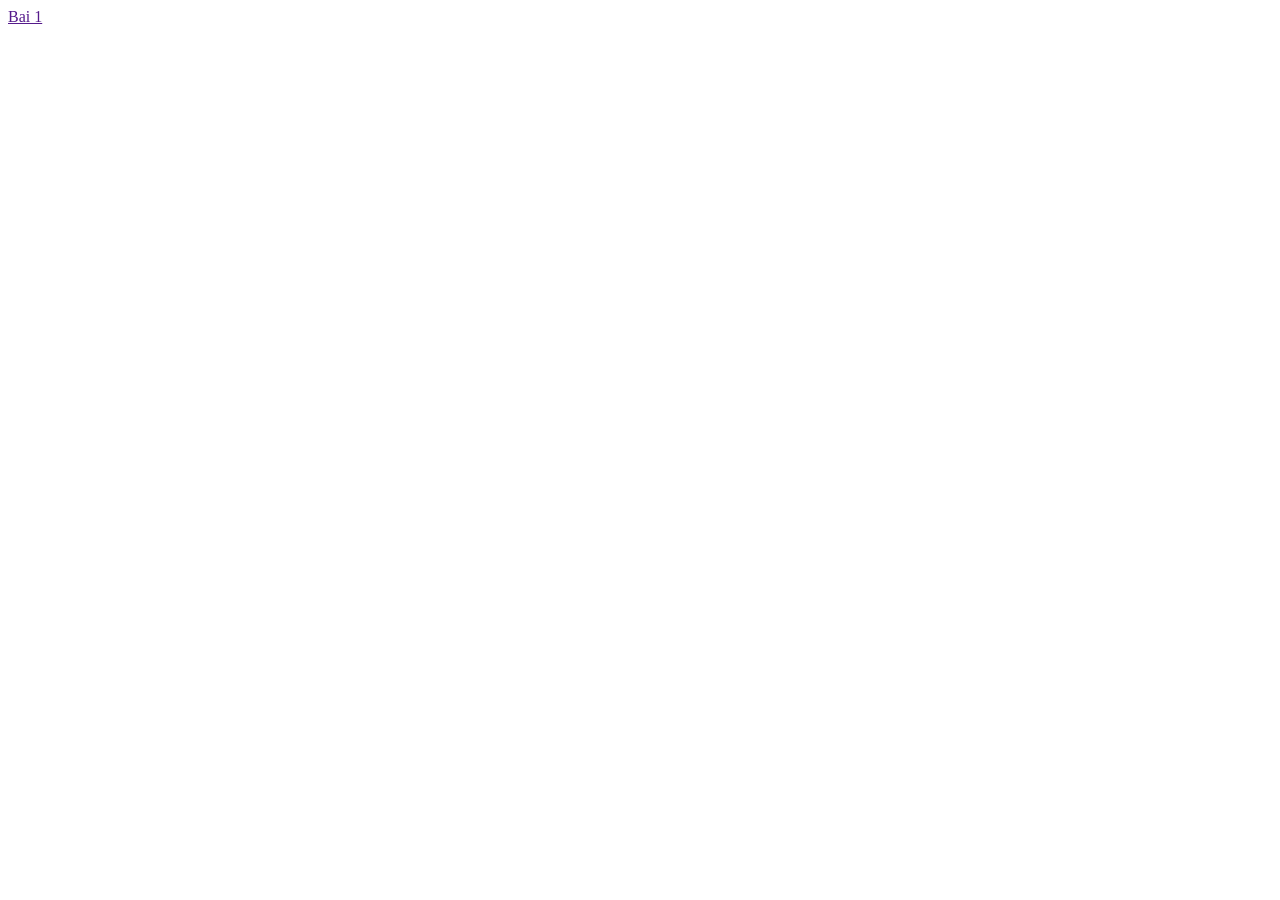
==== index.html @ 0fcefbf4 "hello" ====
<!DOCTYPE html>
<html lang="en">
<head>
    <meta charset="UTF-8">
    <meta name="viewport" content="width=device-width, initial-scale=1.0">
    <title>Document</title>
</head>
<body>
    <a href="">Bai 1</a>
</body>
</html>
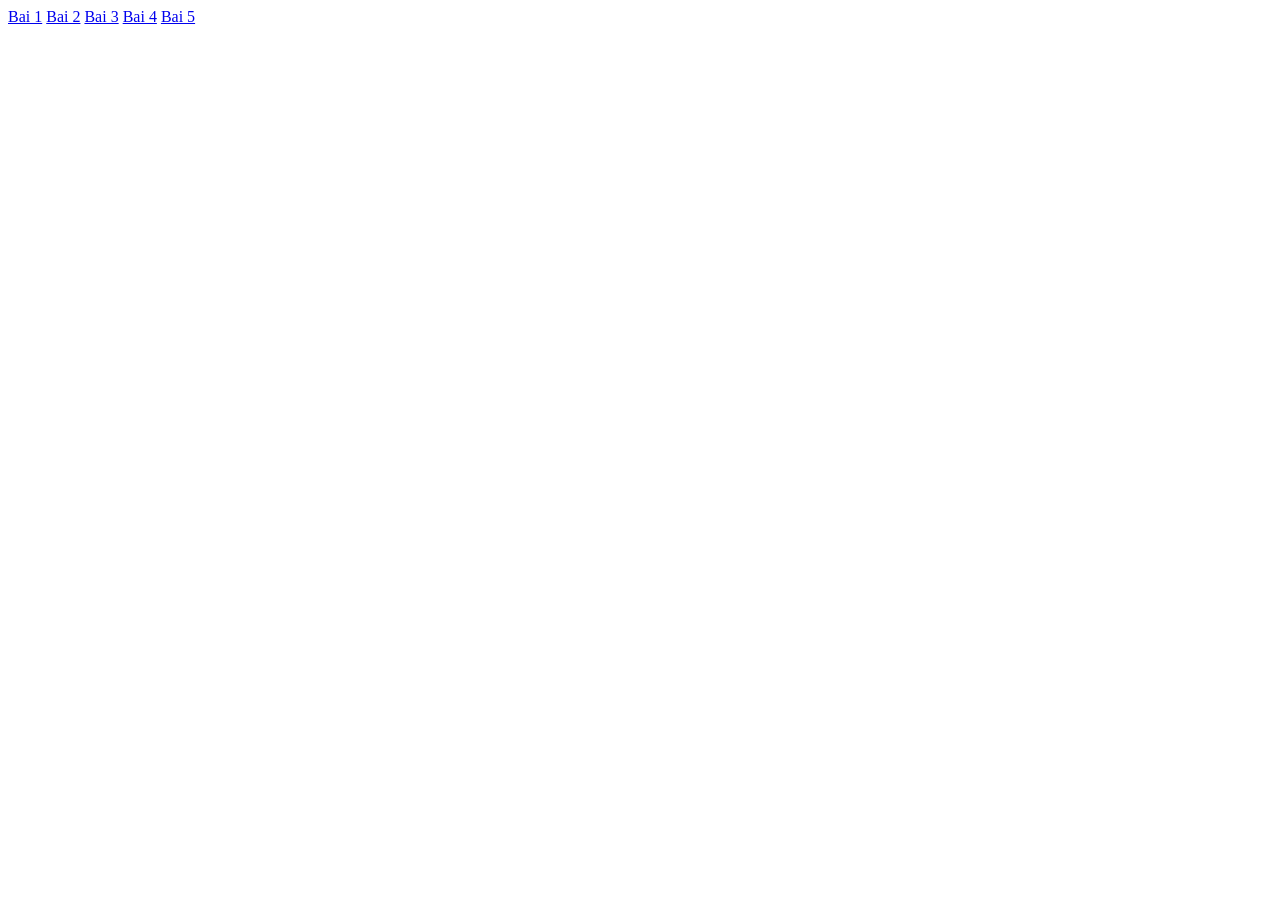
==== commit 0d61b964: "hello2" ====
--- a/index.html
+++ b/index.html
@@ -6,6 +6,10 @@
     <title>Document</title>
 </head>
 <body>
-    <a href="">Bai 1</a>
+    <a href="https://phamminhhieupc.github.io/uiux/01-mobile-home">Bai 1</a>
+    <a href="https://phamminhhieupc.github.io/uiux/02-desktop-dashboard">Bai 2</a>
+    <a href="https://phamminhhieupc.github.io/uiux/03-responsive-landing">Bai 3</a>
+    <a href="https://phamminhhieupc.github.io/uiux/04-mobile-checkout">Bai 4</a>
+    <a href="https://phamminhhieupc.github.io/uiux/05-form-profile-settings">Bai 5</a>
 </body>
 </html>
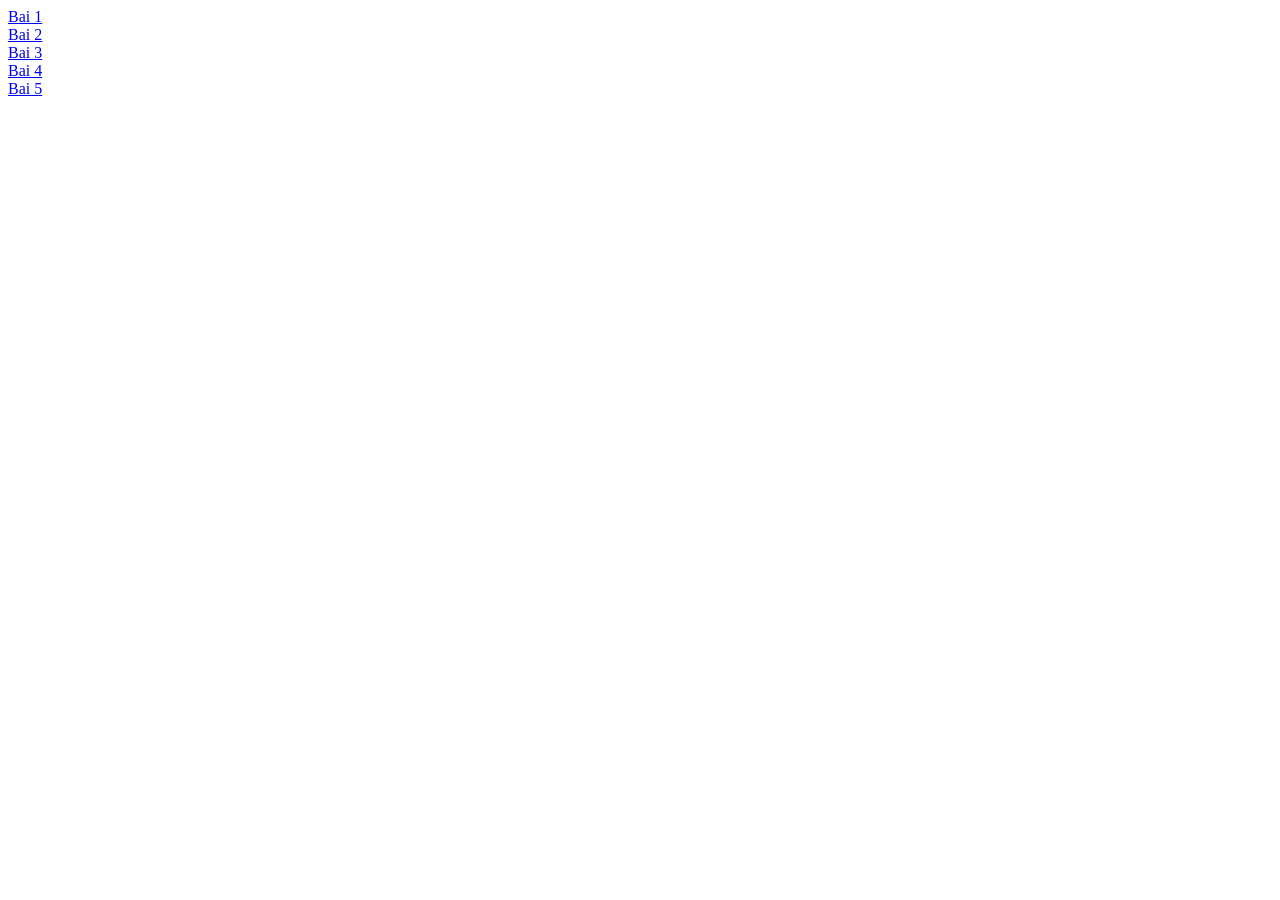
==== commit 4ead802d: "hello3" ====
--- a/index.html
+++ b/index.html
@@ -7,9 +7,13 @@
 </head>
 <body>
     <a href="https://phamminhhieupc.github.io/uiux/01-mobile-home">Bai 1</a>
+    <br>
     <a href="https://phamminhhieupc.github.io/uiux/02-desktop-dashboard">Bai 2</a>
+    <br>
     <a href="https://phamminhhieupc.github.io/uiux/03-responsive-landing">Bai 3</a>
+    <br>
     <a href="https://phamminhhieupc.github.io/uiux/04-mobile-checkout">Bai 4</a>
+    <br>
     <a href="https://phamminhhieupc.github.io/uiux/05-form-profile-settings">Bai 5</a>
 </body>
 </html>
